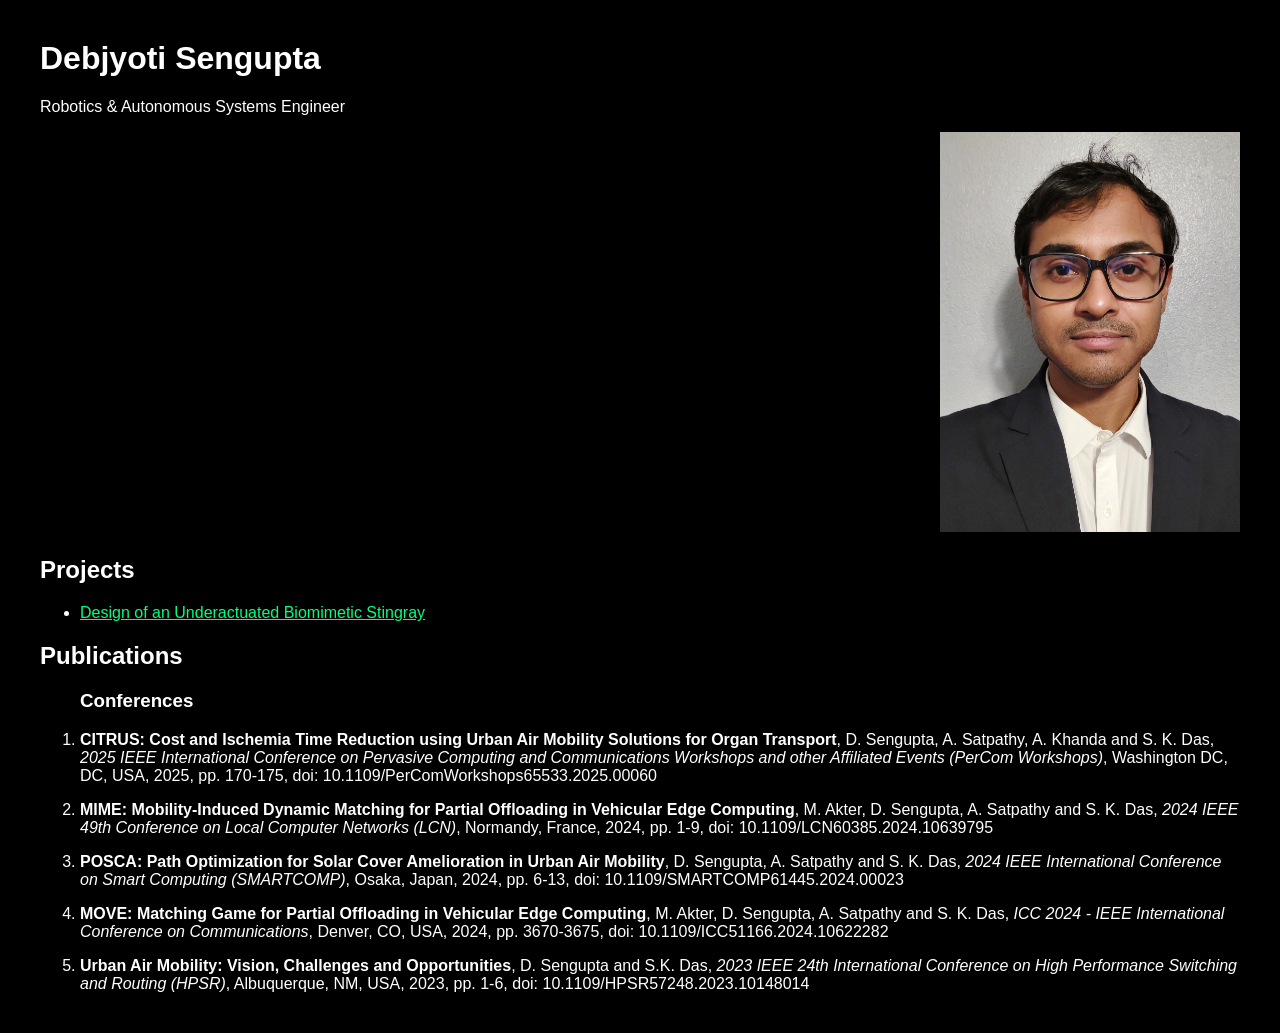
==== index.html @ e009ac88 "Update index.html" ====
<!DOCTYPE html>
<html>
<head>
    <title>Debjyoti Sengupta - Portfolio</title>
    <link rel="stylesheet" href="style.css">
</head>
<body>
    <h1>Debjyoti Sengupta</h1>
    <p>Robotics & Autonomous Systems Engineer</p>
    <p style="text-align:right;">
        <img src="images/20231012_200622.jpg" height="400" width="300">
    </p>

    <h2>Projects</h2>
    <ul>
        <li>
            <a href="Stingray.html">Design of an Underactuated Biomimetic Stingray</a>
        </li>
    </ul>
    <h2>Publications</h2>
    <h3><ul>Conferences</ul></h3>
    <ol>
        <li>
            <p><strong>CITRUS: Cost and Ischemia Time Reduction using Urban Air Mobility Solutions for Organ Transport</strong>, D. Sengupta,
A. Satpathy, A. Khanda and S. K. Das, <i>2025 IEEE International Conference on Pervasive Computing and Communications
Workshops and other Affiliated Events (PerCom Workshops)</i>, Washington DC, DC, USA, 2025, pp. 170-175, doi:
10.1109/PerComWorkshops65533.2025.00060</p>    
        </li>

        <li>
            <p><strong>MIME: Mobility-Induced Dynamic Matching for Partial Offloading in Vehicular Edge Computing</strong>, M. Akter, D.
Sengupta, A. Satpathy and S. K. Das, <i>2024 IEEE 49th Conference on Local Computer Networks (LCN)</i>, Normandy, France,
2024, pp. 1-9, doi: 10.1109/LCN60385.2024.10639795</p>
        </li>

        <li> 
            <p><strong>POSCA: Path Optimization for Solar Cover Amelioration in Urban Air Mobility</strong>, D. Sengupta, A. Satpathy and S. K.
Das, <i>2024 IEEE International Conference on Smart Computing (SMARTCOMP)</i>, Osaka, Japan, 2024, pp. 6-13, doi:
10.1109/SMARTCOMP61445.2024.00023</p>
        </li>

        <li>
            <p><strong>MOVE: Matching Game for Partial Offloading in Vehicular Edge Computing</strong>, M. Akter, D. Sengupta, A. Satpathy and
S. K. Das, <i>ICC 2024 - IEEE International Conference on Communications</i>, Denver, CO, USA, 2024, pp. 3670-3675, doi:
10.1109/ICC51166.2024.10622282</p>
        </li>
    
        <li>
            <p><strong>Urban Air Mobility: Vision, Challenges and Opportunities</strong>, D. Sengupta and S.K. Das, <i>2023 IEEE 24th International
Conference on High Performance Switching and Routing (HPSR)</i>, Albuquerque, NM, USA, 2023, pp. 1-6, doi:
10.1109/HPSR57248.2023.10148014</p>
        </li>

    </ol>
    
</body>
</html>
---- style.css ----
body {
    font-family: Arial, sans-serif;
    margin: 40px;
    background-color: #000000;   /* pure black */
    color: #ffffff;              /* white text */
}

h1, h2, h3 {
    color: #ffffff;
}

a {
    color: #00ff7f; /*66b3ff*/
}

a:hover {
    color: #7cffb2; /*99ccff*/
}
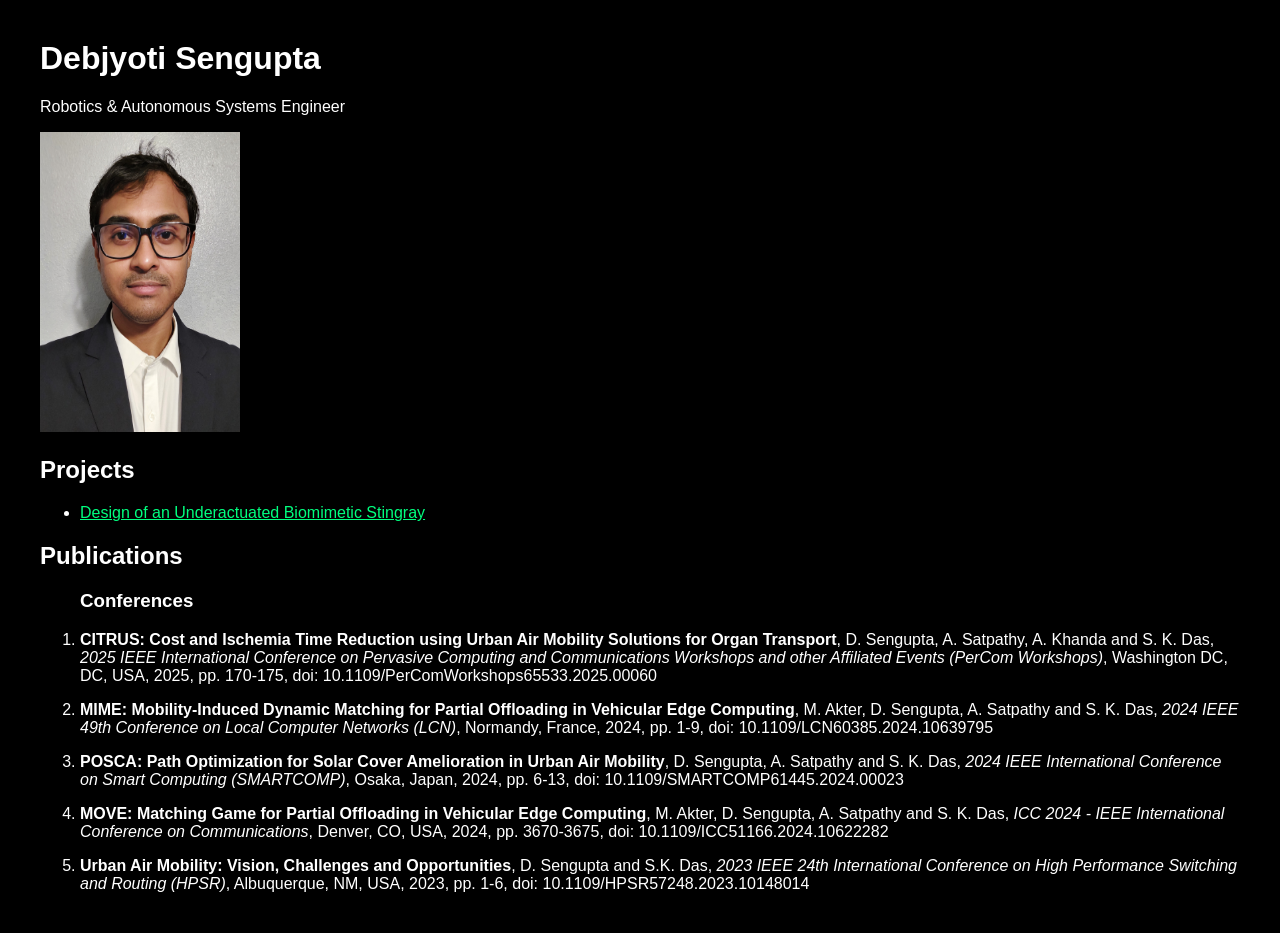
==== commit b2a59a7e: "Update index.html" ====
--- a/index.html
+++ b/index.html
@@ -7,8 +7,8 @@
 <body>
     <h1>Debjyoti Sengupta</h1>
     <p>Robotics & Autonomous Systems Engineer</p>
-    <p style="text-align:right;">
-        <img src="images/20231012_200622.jpg" height="400" width="300">
+    <p style="text-align:left;">
+        <img src="images/20231012_200622.jpg" height="300" width="200">
     </p>
 
     <h2>Projects</h2>
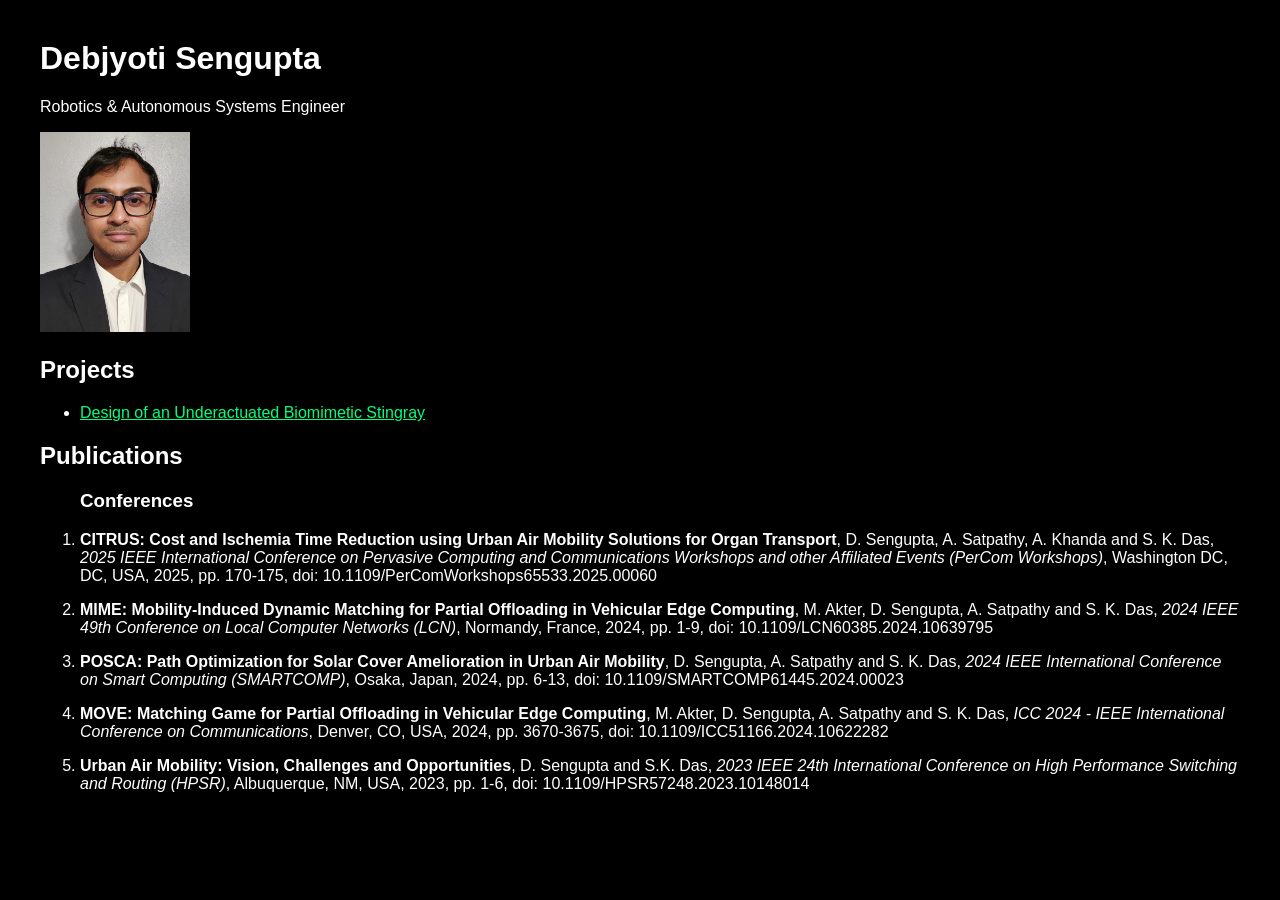
==== commit 552419cc: "Update index.html" ====
--- a/index.html
+++ b/index.html
@@ -8,7 +8,7 @@
     <h1>Debjyoti Sengupta</h1>
     <p>Robotics & Autonomous Systems Engineer</p>
     <p style="text-align:left;">
-        <img src="images/20231012_200622.jpg" height="300" width="200">
+        <img src="images/20231012_200622.jpg" height="200" width="150">
     </p>
 
     <h2>Projects</h2>
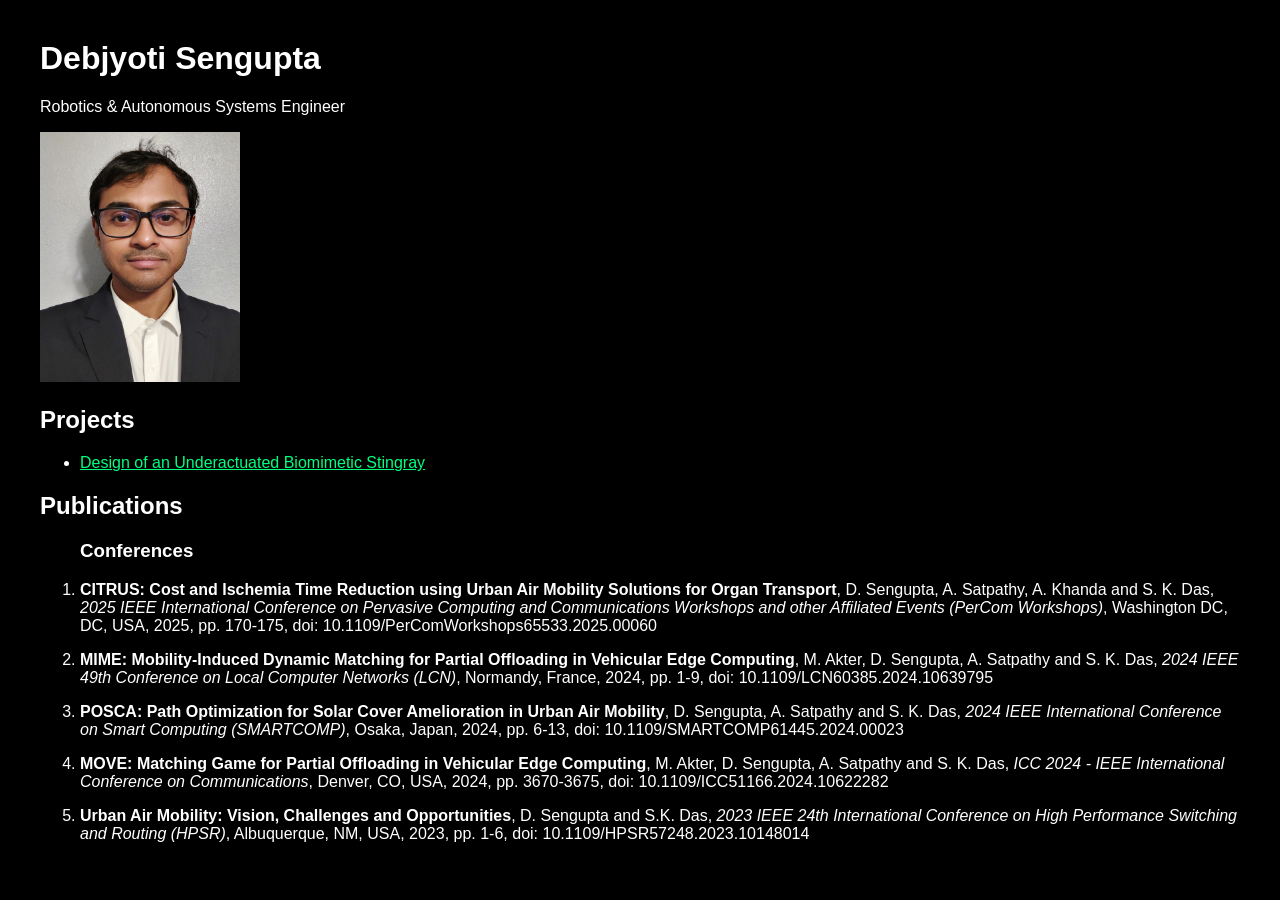
==== commit 3f90c968: "Update index.html" ====
--- a/index.html
+++ b/index.html
@@ -8,7 +8,7 @@
     <h1>Debjyoti Sengupta</h1>
     <p>Robotics & Autonomous Systems Engineer</p>
     <p style="text-align:left;">
-        <img src="images/20231012_200622.jpg" height="200" width="150">
+        <img src="images/20231012_200622.jpg" height="250" width="200">
     </p>
 
     <h2>Projects</h2>
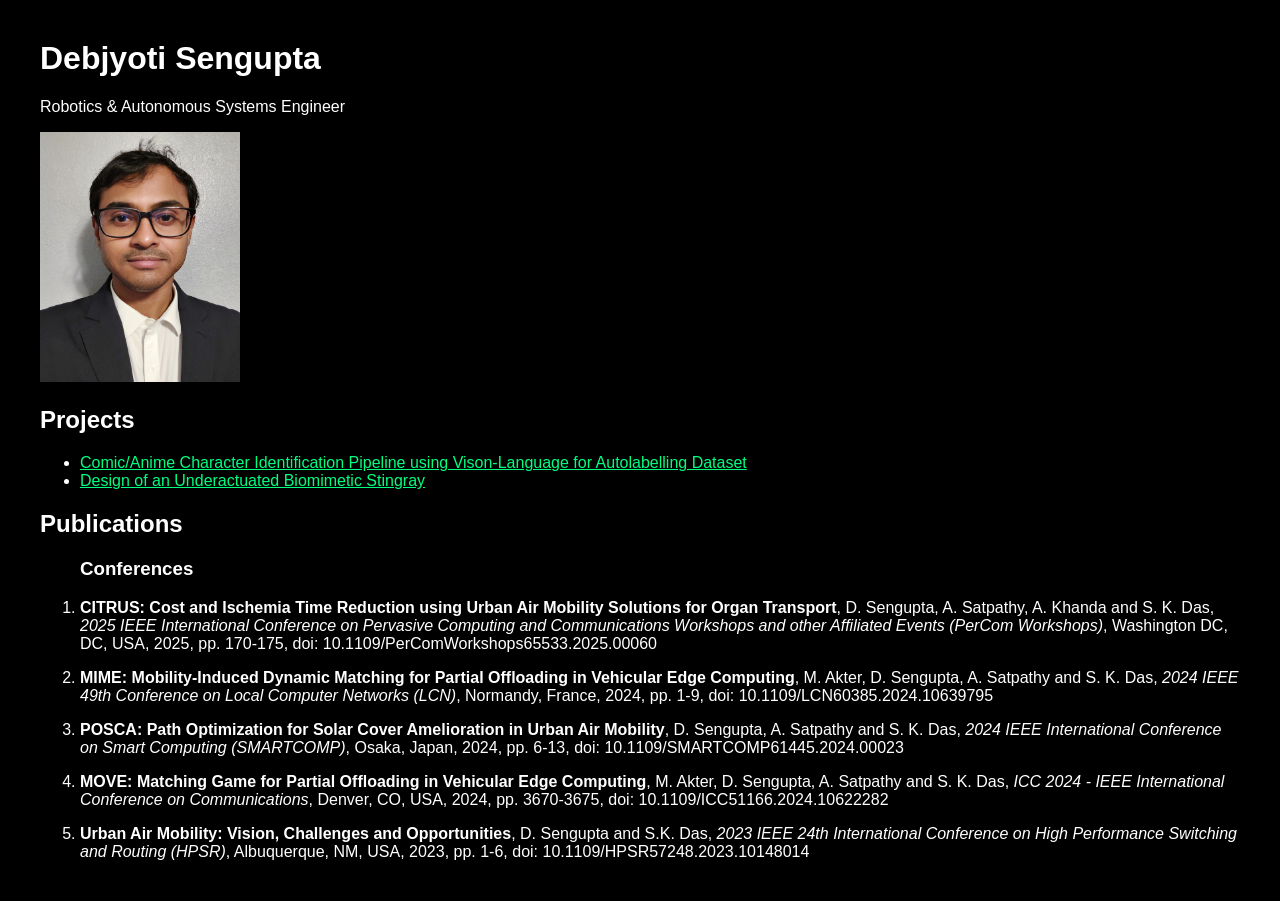
==== commit 32ad3d3c: "Update index.html" ====
--- a/index.html
+++ b/index.html
@@ -13,6 +13,10 @@
 
     <h2>Projects</h2>
     <ul>
+        <li>
+            <a href="Comics-CV.html">Comic/Anime Character Identification Pipeline using Vison-Language for Autolabelling Dataset</a>
+        </li>
+        
         <li>
             <a href="Stingray.html">Design of an Underactuated Biomimetic Stingray</a>
         </li>
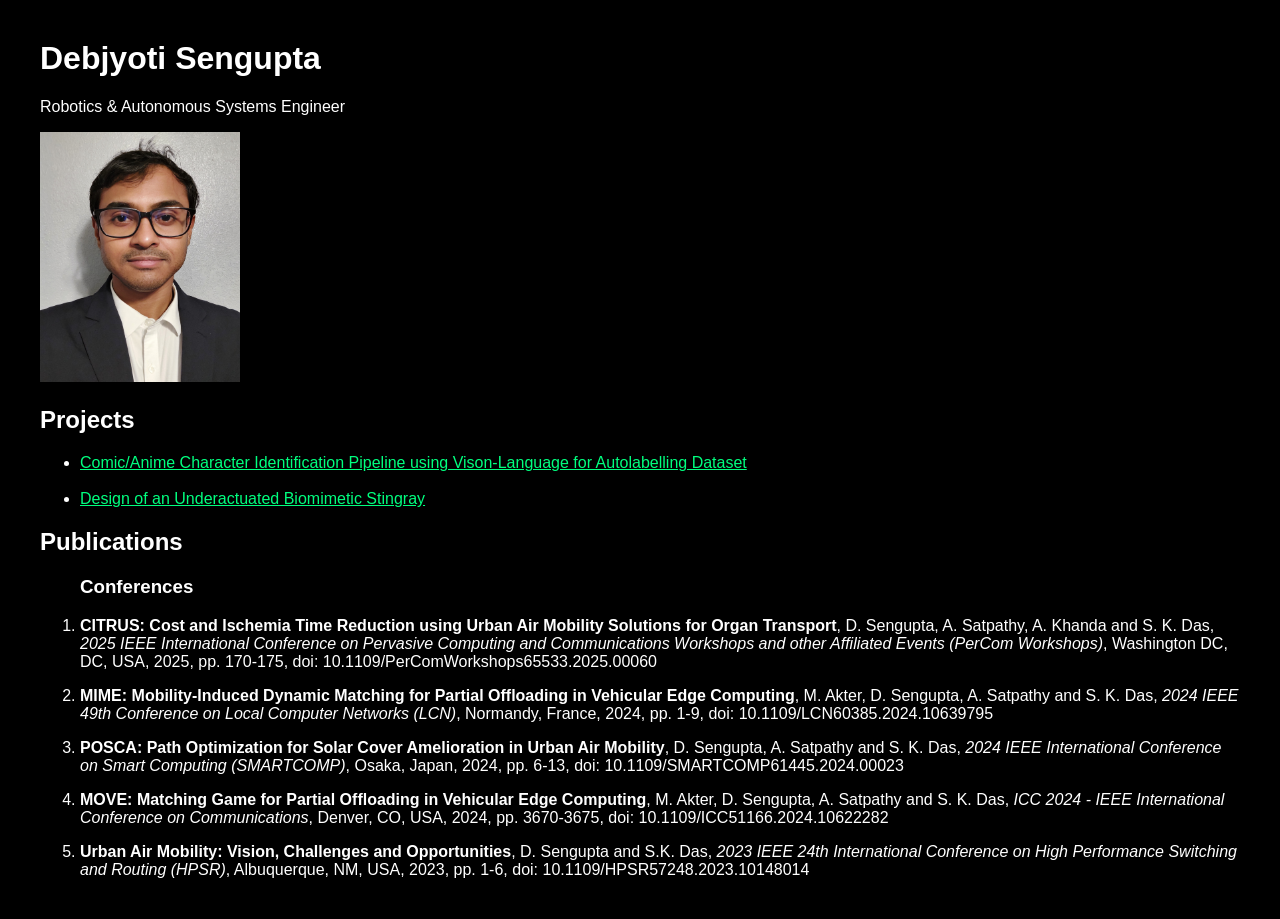
==== commit eed01a58: "Update index.html" ====
--- a/index.html
+++ b/index.html
@@ -16,7 +16,7 @@
         <li>
             <a href="Comics-CV.html">Comic/Anime Character Identification Pipeline using Vison-Language for Autolabelling Dataset</a>
         </li>
-        
+        <br>
         <li>
             <a href="Stingray.html">Design of an Underactuated Biomimetic Stingray</a>
         </li>
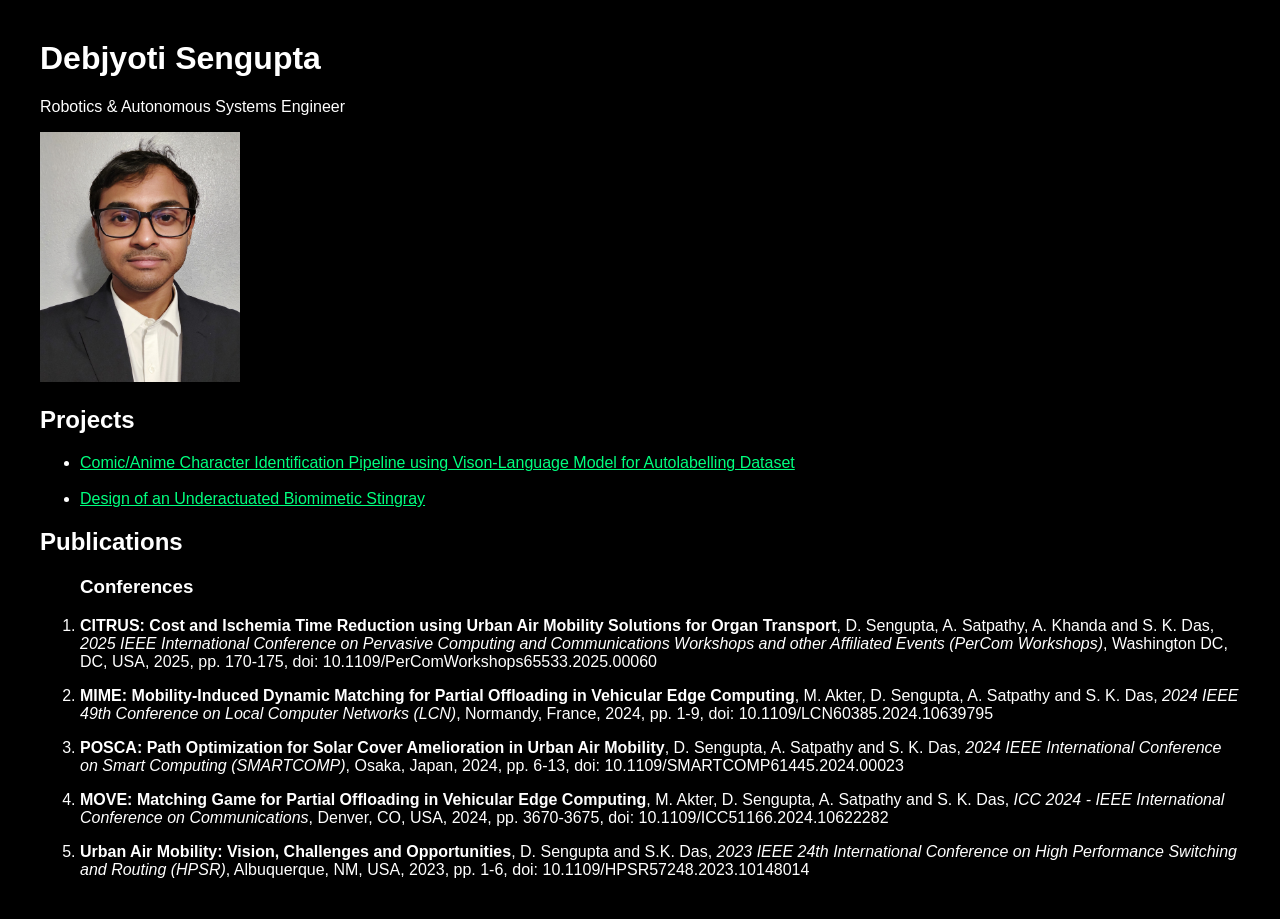
==== commit 4db217a0: "Update index.html" ====
--- a/index.html
+++ b/index.html
@@ -14,7 +14,7 @@
     <h2>Projects</h2>
     <ul>
         <li>
-            <a href="Comics-CV.html">Comic/Anime Character Identification Pipeline using Vison-Language for Autolabelling Dataset</a>
+            <a href="Comics-CV.html">Comic/Anime Character Identification Pipeline using Vison-Language Model for Autolabelling Dataset</a>
         </li>
         <br>
         <li>
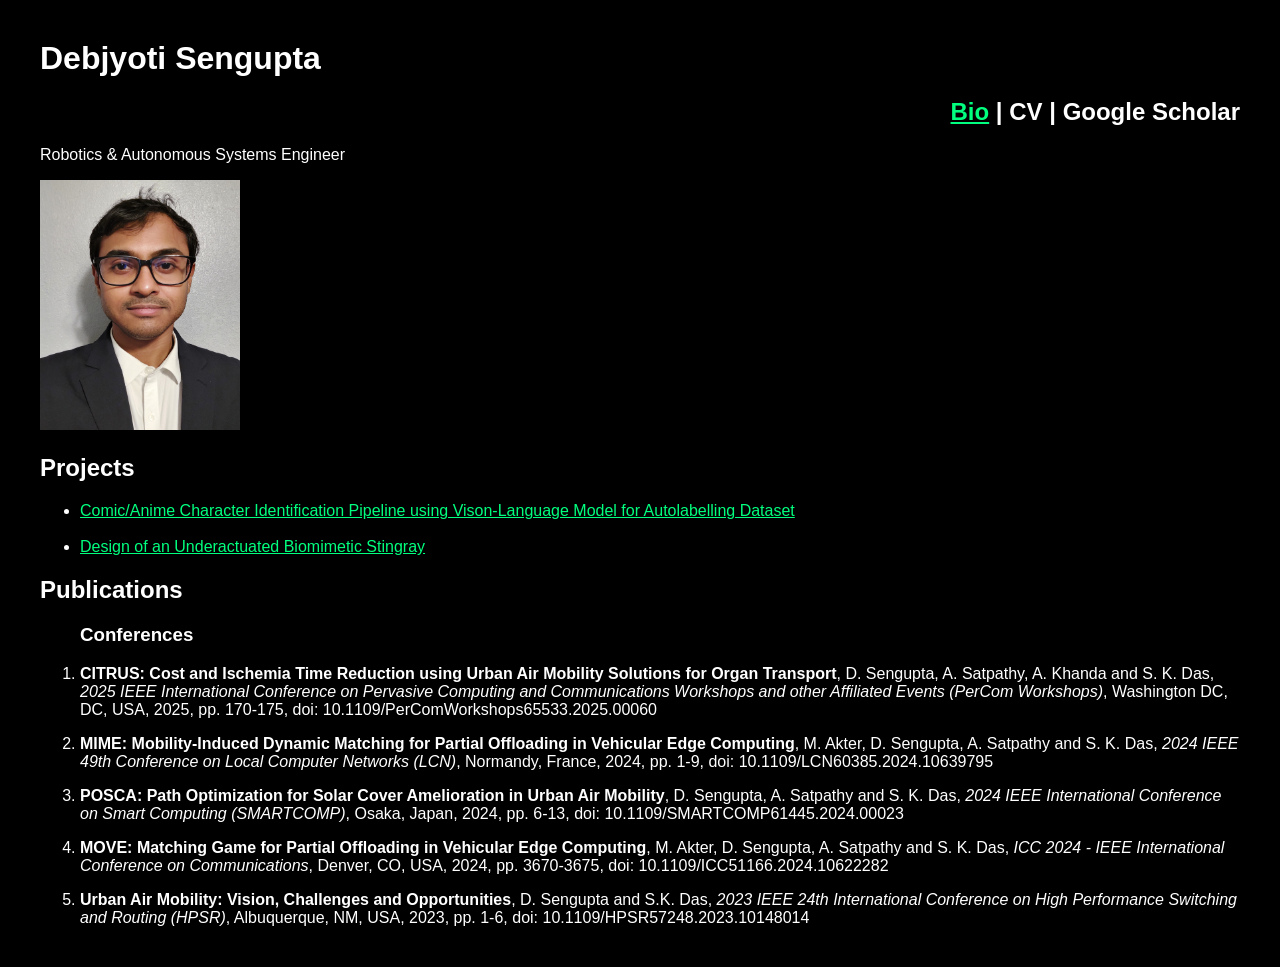
==== commit d16739c4: "Update index.html" ====
--- a/index.html
+++ b/index.html
@@ -6,6 +6,7 @@
 </head>
 <body>
     <h1>Debjyoti Sengupta</h1>
+    <h2 style="text-align:right;"><a href="Bio.html">Bio</a> | CV | Google Scholar</h2>
     <p>Robotics & Autonomous Systems Engineer</p>
     <p style="text-align:left;">
         <img src="images/20231012_200622.jpg" height="250" width="200">
